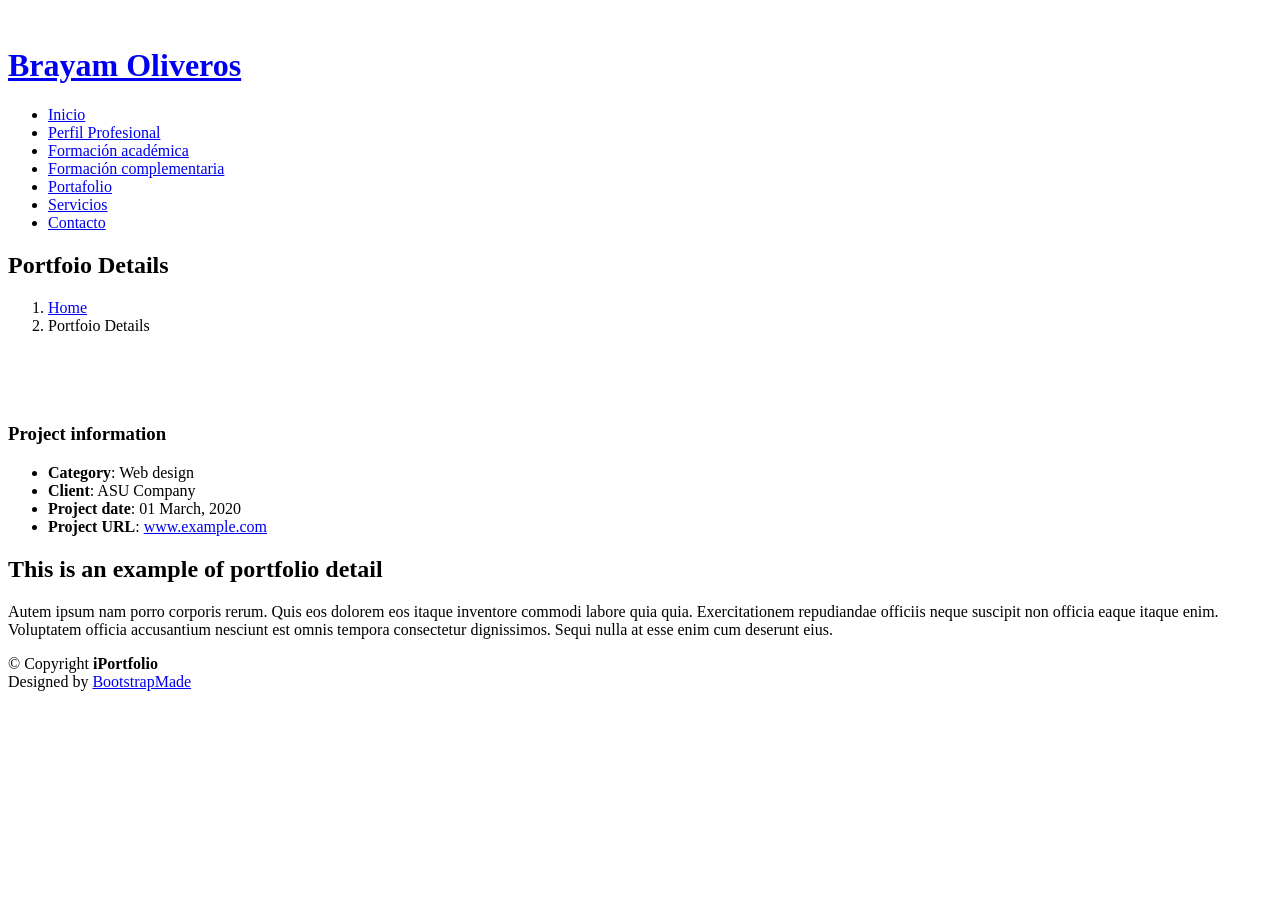
==== html/portfolio-details.html @ 5c10ce5d "v 1.2" ====
<!DOCTYPE html>
<html lang="en">

<head>
  <meta charset="utf-8">
  <meta content="width=device-width, initial-scale=1.0" name="viewport">

  <title>Portafolio Detalles</title>
  <meta content="" name="description">
  <meta content="" name="keywords">

  <!-- Favicons -->
  <link href="assets/img/favicon.png" rel="icon">
  <link href="assets/img/apple-touch-icon.png" rel="apple-touch-icon">

  <!-- Google Fonts -->
  <link href="https://fonts.googleapis.com/css?family=Open+Sans:300,300i,400,400i,600,600i,700,700i|Raleway:300,300i,400,400i,500,500i,600,600i,700,700i|Poppins:300,300i,400,400i,500,500i,600,600i,700,700i" rel="stylesheet">

  <!-- Vendor CSS Files -->
  <link href="assets/vendor/aos/aos.css" rel="stylesheet">
  <link href="assets/vendor/bootstrap/css/bootstrap.min.css" rel="stylesheet">
  <link href="assets/vendor/bootstrap-icons/bootstrap-icons.css" rel="stylesheet">
  <link href="assets/vendor/boxicons/css/boxicons.min.css" rel="stylesheet">
  <link href="assets/vendor/glightbox/css/glightbox.min.css" rel="stylesheet">
  <link href="assets/vendor/swiper/swiper-bundle.min.css" rel="stylesheet">

  <!-- Template Main CSS File -->
  <link href="assets/css/style.css" rel="stylesheet">


</head>

<body>

  <!-- ======= Mobile nav toggle button ======= -->
  <i class="bi bi-list mobile-nav-toggle d-xl-none"></i>

  <!-- ======= Header ======= -->
  <header id="header">
    <div class="d-flex flex-column">

      <div class="profile">
        <img src="assets/img/profile-img.jpg" alt="" class="img-fluid rounded-circle">
        <h1 class="text-light"><a href="index.html">Brayam Oliveros</a></h1>
        <div class="social-links mt-3 text-center">
          <a href="#" class="twitter" target="_blank"><i class="bx bxl-twitter"></i></a>
          <a href="https://github.com/AndreyRi13" class="GitHub" target="_blank"><i class="bx bxl-github"></i></a>
          <a href="https://gitlab.com/Andrey1304" class="GitLab" target="_blank"><i class="bx bxl-gitlab"></i></a>
          <a href="https://www.linkedin.com/in/brayam-andrey-oliveros-rivera-00a514200/" class="linkedin"
            target="_blank"><i class="bx bxl-linkedin"></i></a>
        </div>
      </div>

      <nav id="navbar" class="nav-menu navbar">
        <ul>
          <li><a href="#hero" class="nav-link scrollto active"><i class="bx bx-home"></i> <span>Inicio</span></a></li>
          <li><a href="#perfilprofesional" class="nav-link scrollto"><i class="bx bx-user"></i> <span>Perfil
                Profesional</span></a></li>
          <li><a href="#formacionacademica" class="nav-link scrollto"><i class="bx bx-file-blank"></i> <span>Formación
                académica</span></a></li>
          <li><a href="#formacioncomplementaria" class="nav-link scrollto"><i class="bx bx-file-blank"></i>
              <span>Formación complementaria</span></a></li>
          <li><a href="#portfolio" class="nav-link scrollto"><i class="bx bx-book-content"></i>
              <span>Portafolio</span></a></li>
          <li><a href="#services" class="nav-link scrollto"><i class="bx bx-server"></i> <span>Servicios</span></a></li>

          <li><a href="#contact" class="nav-link scrollto"><i class="bx bx-envelope"></i> <span>Contacto</span></a></li>
        </ul>
      </nav><!-- .nav-menu -->
    </div>
  </header><!-- End Header -->

  <main id="main">

    <!-- ======= Breadcrumbs ======= -->
    <section id="breadcrumbs" class="breadcrumbs">
      <div class="container">

        <div class="d-flex justify-content-between align-items-center">
          <h2>Portfoio Details</h2>
          <ol>
            <li><a href="index.html">Home</a></li>
            <li>Portfoio Details</li>
          </ol>
        </div>

      </div>
    </section><!-- End Breadcrumbs -->

    <!-- ======= Portfolio Details Section ======= -->
    <section id="portfolio-details" class="portfolio-details">
      <div class="container">

        <div class="row gy-4">

          <div class="col-lg-8">
            <div class="portfolio-details-slider swiper">
              <div class="swiper-wrapper align-items-center">

                <div class="swiper-slide">
                  <img src="assets/img/portfolio/portfolio-details-1.jpg" alt="">
                </div>

                <div class="swiper-slide">
                  <img src="assets/img/portfolio/portfolio-details-2.jpg" alt="">
                </div>

                <div class="swiper-slide">
                  <img src="assets/img/portfolio/portfolio-details-3.jpg" alt="">
                </div>

              </div>
              <div class="swiper-pagination"></div>
            </div>
          </div>

          <div class="col-lg-4">
            <div class="portfolio-info">
              <h3>Project information</h3>
              <ul>
                <li><strong>Category</strong>: Web design</li>
                <li><strong>Client</strong>: ASU Company</li>
                <li><strong>Project date</strong>: 01 March, 2020</li>
                <li><strong>Project URL</strong>: <a href="#">www.example.com</a></li>
              </ul>
            </div>
            <div class="portfolio-description">
              <h2>This is an example of portfolio detail</h2>
              <p>
                Autem ipsum nam porro corporis rerum. Quis eos dolorem eos itaque inventore commodi labore quia quia. Exercitationem repudiandae officiis neque suscipit non officia eaque itaque enim. Voluptatem officia accusantium nesciunt est omnis tempora consectetur dignissimos. Sequi nulla at esse enim cum deserunt eius.
              </p>
            </div>
          </div>

        </div>

      </div>
    </section><!-- End Portfolio Details Section -->

  </main><!-- End #main -->

  <!-- ======= Footer ======= -->
  <footer id="footer">
    <div class="container">
      <div class="copyright">
        &copy; Copyright <strong><span>iPortfolio</span></strong>
      </div>
      <div class="credits">
        <!-- All the links in the footer should remain intact. -->
        <!-- You can delete the links only if you purchased the pro version. -->
        <!-- Licensing information: https://bootstrapmade.com/license/ -->
        <!-- Purchase the pro version with working PHP/AJAX contact form: https://bootstrapmade.com/iportfolio-bootstrap-portfolio-websites-template/ -->
        Designed by <a href="https://bootstrapmade.com/">BootstrapMade</a>
      </div>
    </div>
  </footer><!-- End  Footer -->

  <a href="#" class="back-to-top d-flex align-items-center justify-content-center"><i class="bi bi-arrow-up-short"></i></a>

  <!-- Vendor JS Files -->
  <script src="assets/vendor/aos/aos.js"></script>
  <script src="assets/vendor/bootstrap/js/bootstrap.bundle.min.js"></script>
  <script src="assets/vendor/glightbox/js/glightbox.min.js"></script>
  <script src="assets/vendor/isotope-layout/isotope.pkgd.min.js"></script>
  <script src="assets/vendor/php-email-form/validate.js"></script>
  <script src="assets/vendor/purecounter/purecounter.js"></script>
  <script src="assets/vendor/swiper/swiper-bundle.min.js"></script>
  <script src="assets/vendor/typed.js/typed.min.js"></script>
  <script src="assets/vendor/waypoints/noframework.waypoints.js"></script>

  <!-- Template Main JS File -->
  <script src="assets/js/main.js"></script>

</body>

</html>
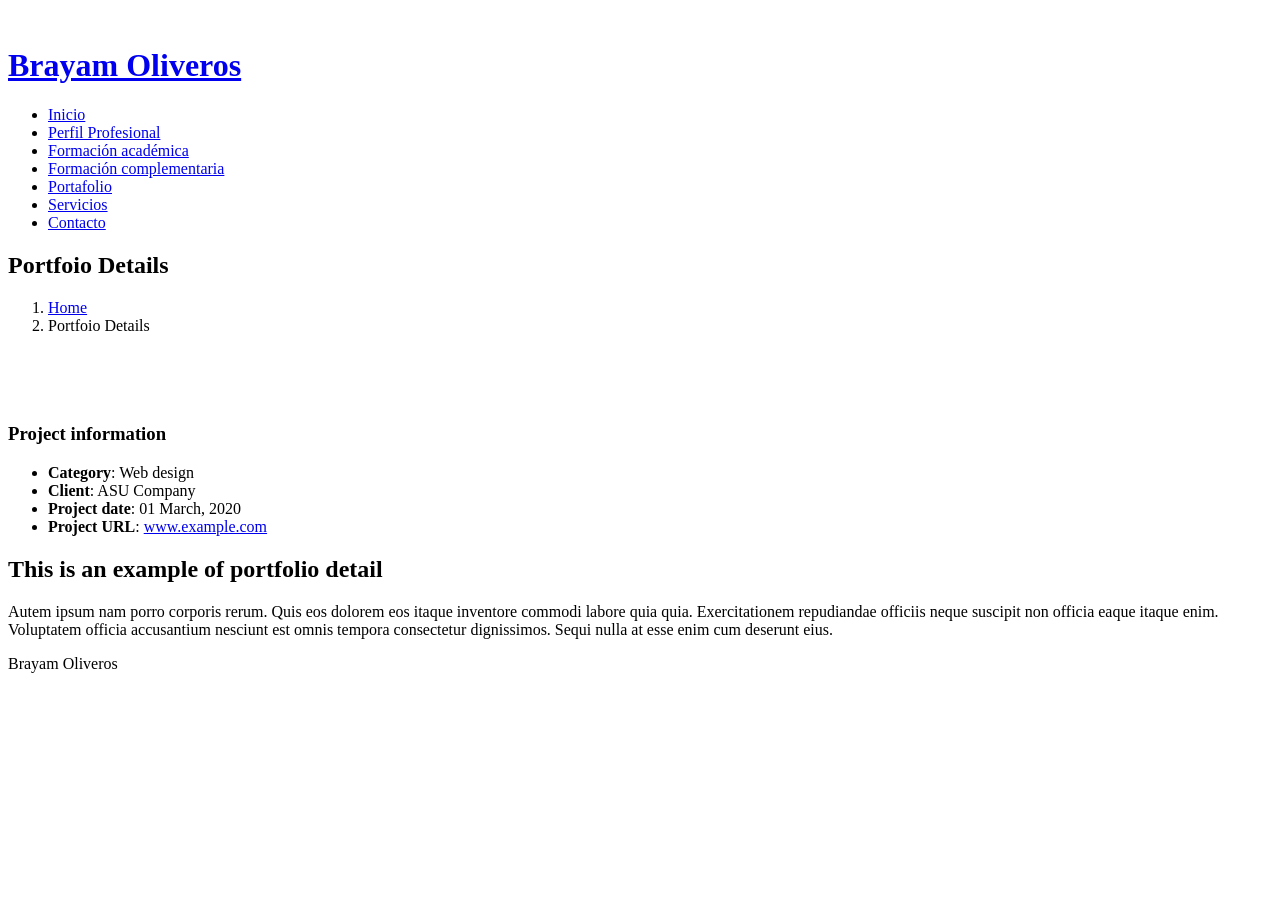
==== commit ff794147: "v 1.3.1" ====
--- a/html/portfolio-details.html
+++ b/html/portfolio-details.html
@@ -142,16 +142,9 @@
   <!-- ======= Footer ======= -->
   <footer id="footer">
     <div class="container">
-      <div class="copyright">
-        &copy; Copyright <strong><span>iPortfolio</span></strong>
+      <div class="copyright">Brayam Oliveros</strong>
       </div>
-      <div class="credits">
-        <!-- All the links in the footer should remain intact. -->
-        <!-- You can delete the links only if you purchased the pro version. -->
-        <!-- Licensing information: https://bootstrapmade.com/license/ -->
-        <!-- Purchase the pro version with working PHP/AJAX contact form: https://bootstrapmade.com/iportfolio-bootstrap-portfolio-websites-template/ -->
-        Designed by <a href="https://bootstrapmade.com/">BootstrapMade</a>
-      </div>
+     
     </div>
   </footer><!-- End  Footer -->
 
